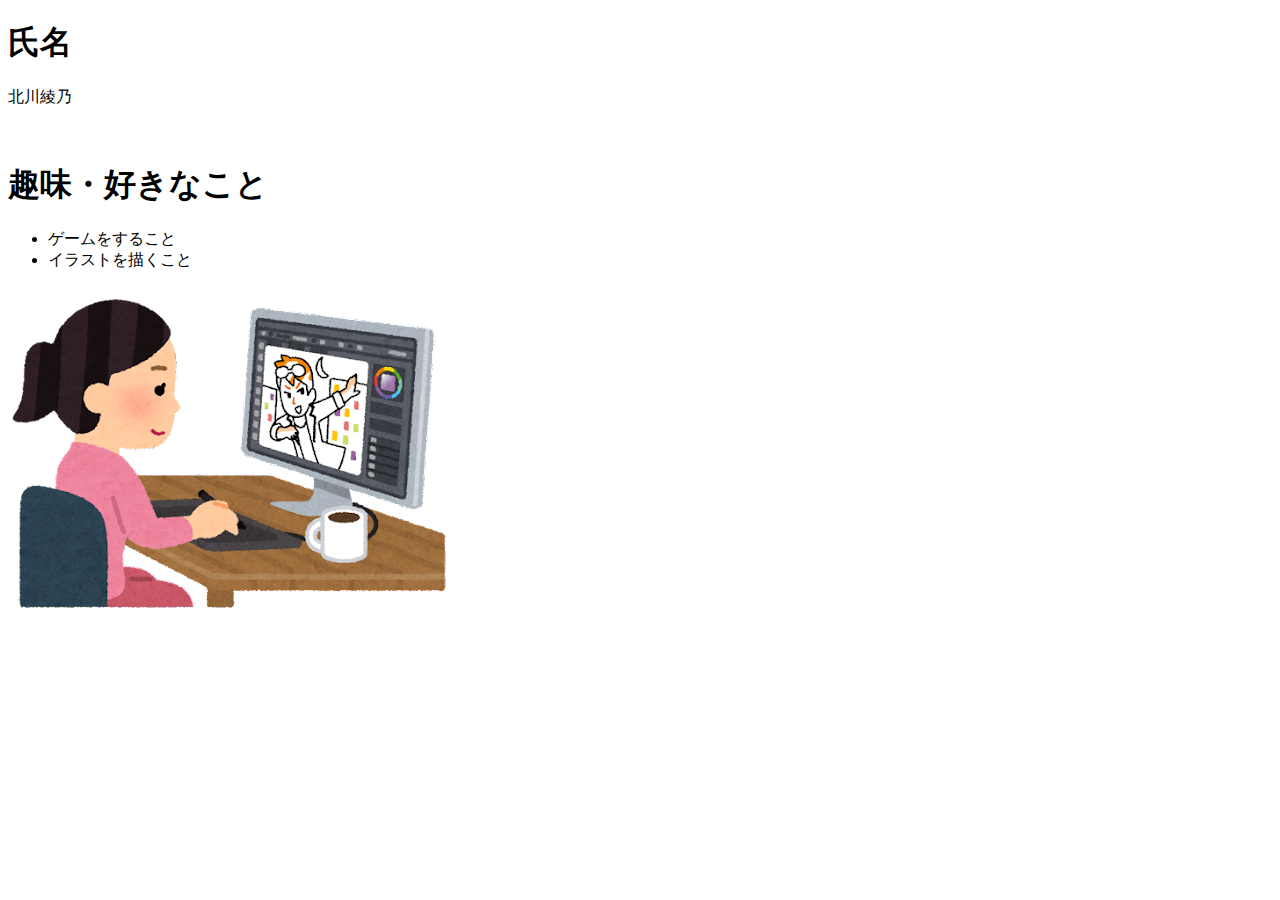
==== profile/index.html @ f359bb7a "プロフィールの課題を提出" ====
<!DOCTYPE html>
<html>

<head>
    <title>自己紹介</title>
</head>

<body>
    <h1>氏名</h1>
    <p>北川綾乃</p>
    <br>
    <h1>趣味・好きなこと</h1>
    <ul>
        <li>ゲームをすること</li>
        <li>イラストを描くこと</li>
    </ul>
   <!-- 画像 -->
    <img src="img/irasuto.png" alt="絵を描く人">
</body>
</html>
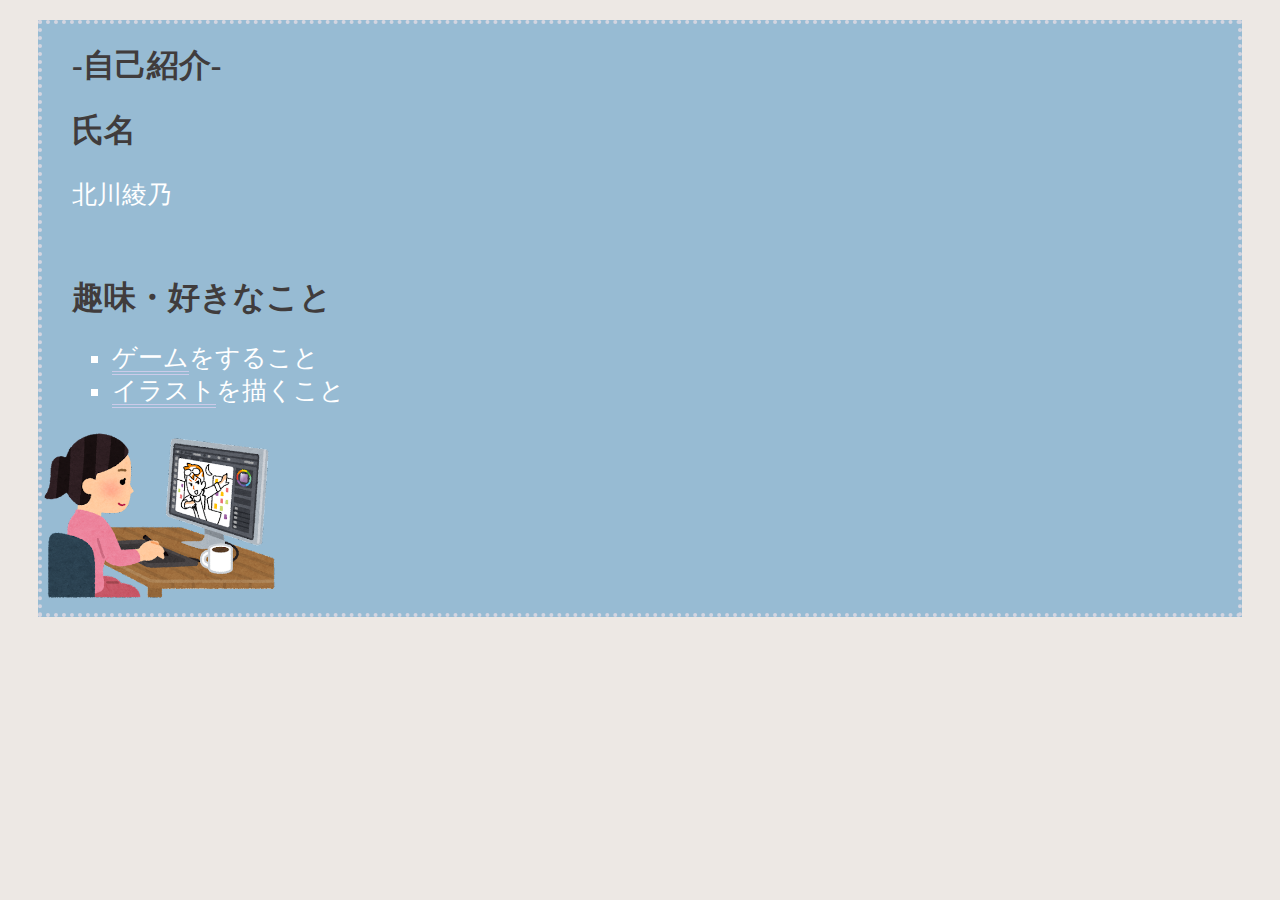
==== commit 332319ca: "profile(装飾ver)を提出" ====
--- a/profile/index.html
+++ b/profile/index.html
@@ -3,19 +3,27 @@
 
 <head>
     <title>自己紹介</title>
+    <link rel="stylesheet" href="profile-style.css">
 </head>
 
 <body>
-    <h1>氏名</h1>
-    <p>北川綾乃</p>
-    <br>
-    <h1>趣味・好きなこと</h1>
-    <ul>
-        <li>ゲームをすること</li>
-        <li>イラストを描くこと</li>
-    </ul>
-   <!-- 画像 -->
-    <img src="img/irasuto.png" alt="絵を描く人">
+    <div class="all">
+        <h1 class="main-text">-自己紹介-</h1>
+        <div>
+            <h1 class="sub-text">氏名</h1>
+            <p>北川綾乃</p>
+        </div>
+        <br>
+        <div>
+            <h1 class="sub-text">趣味・好きなこと</h1>
+            <ul>
+                <li><span>ゲーム</span>をすること</li>
+                <li><span>イラスト</span>を描くこと</li>
+            </ul>
+        </div>
+        <!-- 画像 -->
+        <img src="img/irasuto.png" alt="絵を描く人">
+    </div>
 </body>
-</html>
 
+</html>--- a/profile/profile-style.css
+++ b/profile/profile-style.css
@@ -0,0 +1,29 @@
+.main-text{
+    color:rgb(64, 60,60);
+}
+.sub-text{
+    color:rgb(64, 60,60);
+}
+p, li{
+    font-size:25px;
+    color:white;
+}
+div, .main-text{
+    margin: 20px 30px;
+    background-color:#97bbd3;
+}
+.all{
+    border: 4px dotted rgb(212, 213, 224);
+}
+img{
+    width: 20%;
+}
+li{
+    list-style-type: square;
+}
+body{
+    background-color: #ede8e4; 
+}
+span{
+    border-bottom: 4px rgb(203, 203, 233) double;
+}